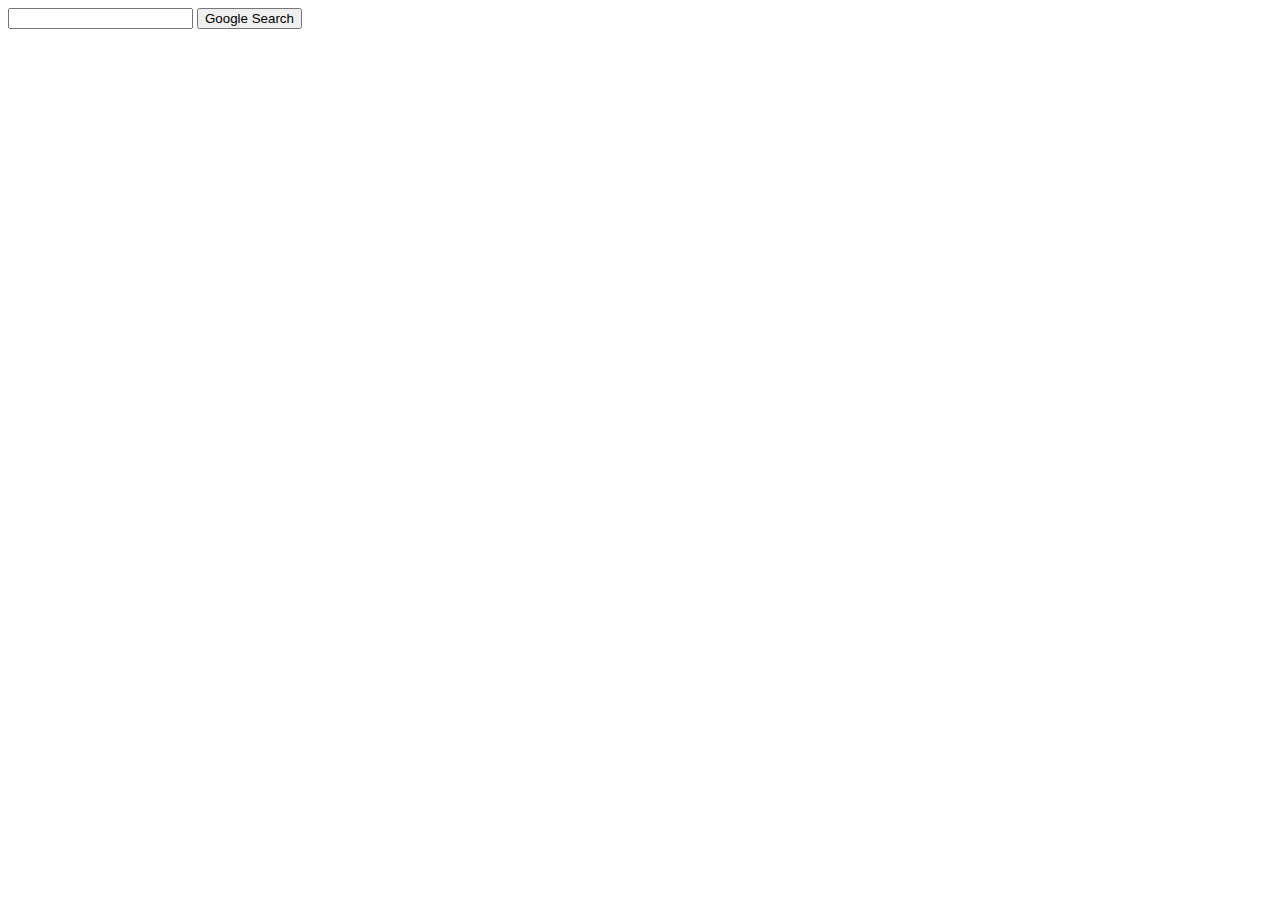
==== index.html @ 4cb5870e "the initial code" ====
<!DOCTYPE html>
<html lang="en">
    <head>
        <title>Search</title>
        <meta name="viewport" content="width=device-width, initial-scale=1.0">
    </head>
    <body>
        <form action="https://google.com/search">
            <input type="text" name="q">
            <input type="submit" value="Google Search">
        </form>
    </body>
</html>
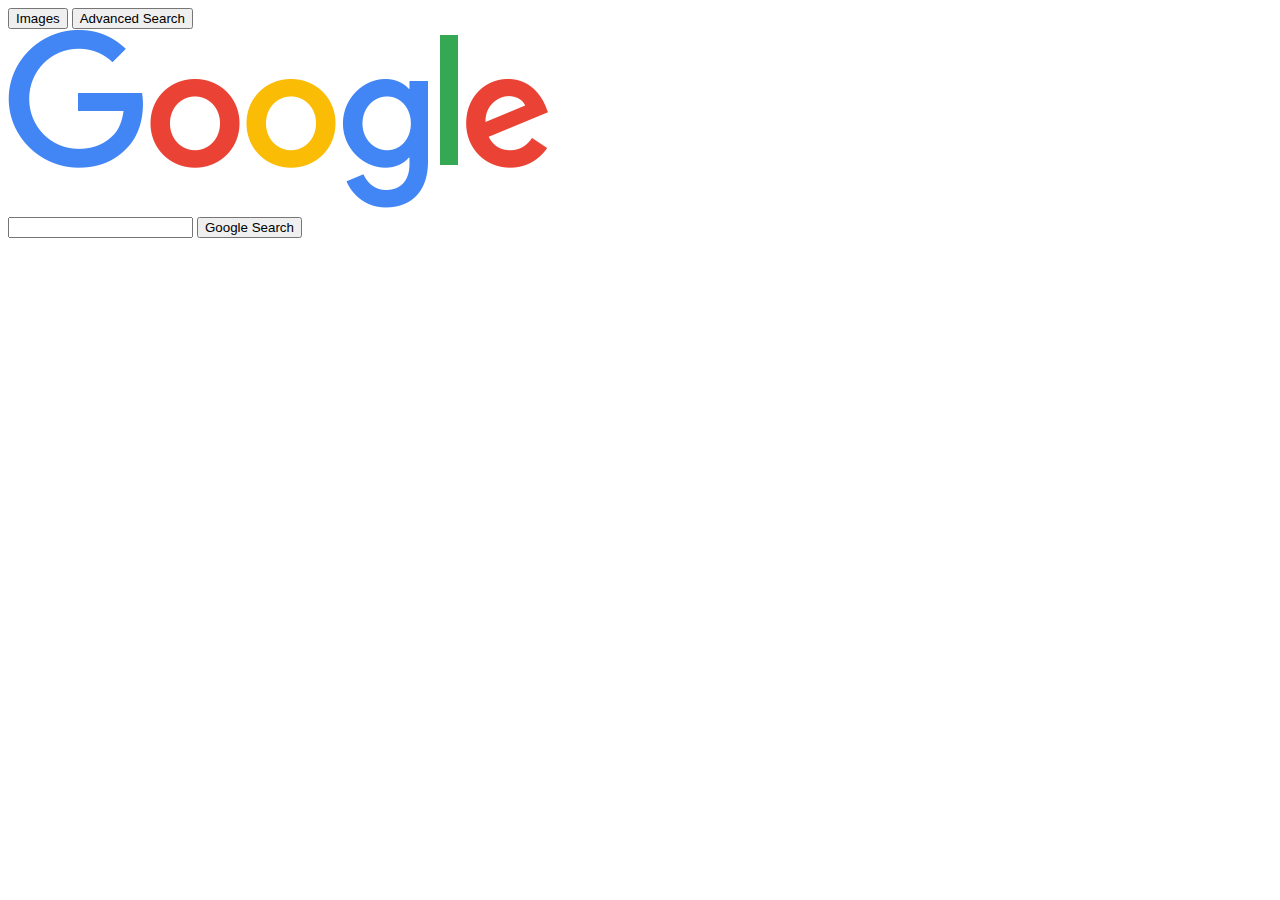
==== commit 2d48fdf3: "build the structure for the main page" ====
--- a/index.html
+++ b/index.html
@@ -2,9 +2,16 @@
 <html lang="en">
     <head>
         <title>Search</title>
+        <meta charset="UTF-8">
         <meta name="viewport" content="width=device-width, initial-scale=1.0">
     </head>
+    
     <body>
+        <nav>
+            <button><a>Images</a></button>
+            <button><a>Advanced Search</a></button>
+        </nav>
+        <img src="assets/google_image.png">
         <form action="https://google.com/search">
             <input type="text" name="q">
             <input type="submit" value="Google Search">
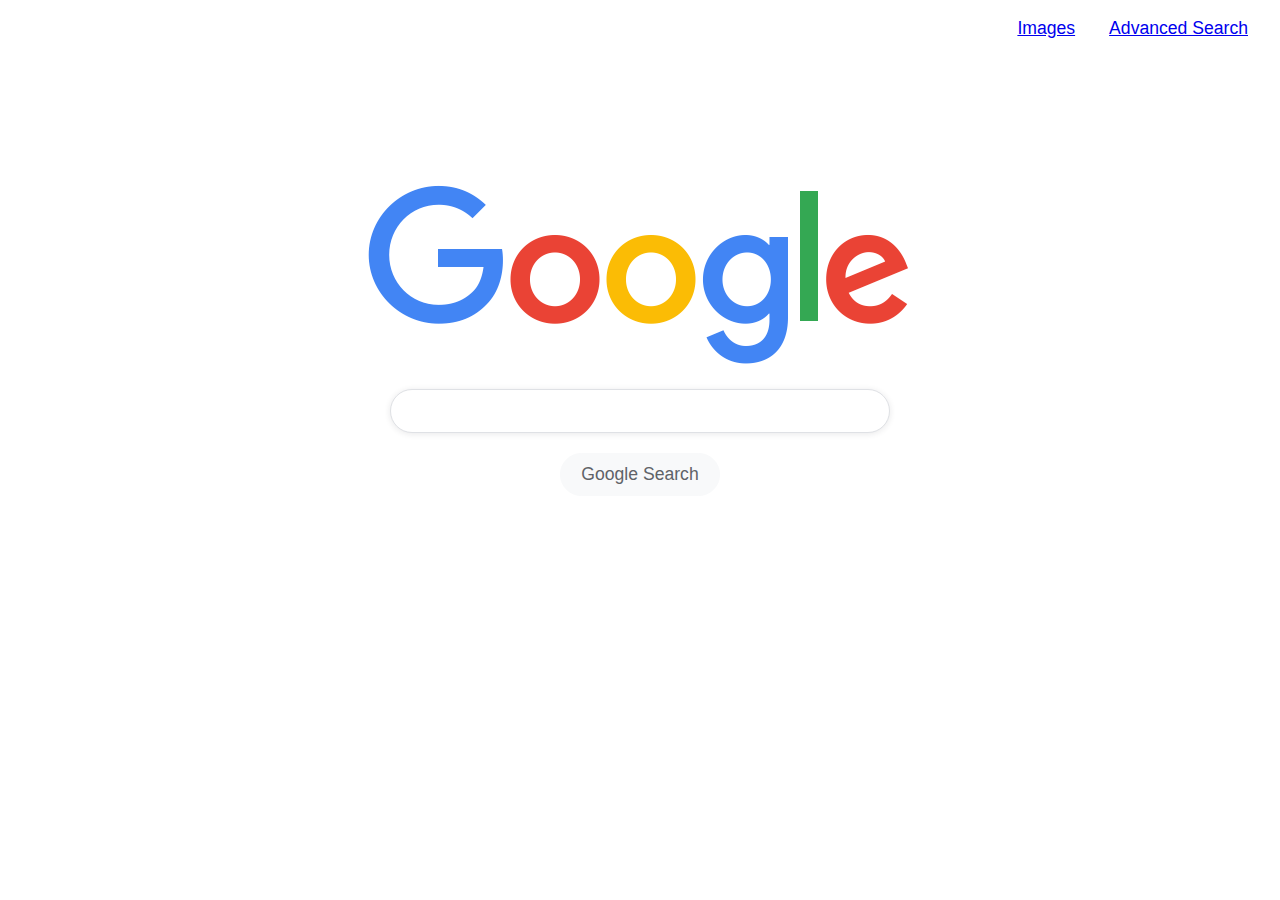
==== commit 4784803b: "update the main page, add links to the other pages and link with the style page" ====
--- a/index.html
+++ b/index.html
@@ -4,17 +4,22 @@
         <title>Search</title>
         <meta charset="UTF-8">
         <meta name="viewport" content="width=device-width, initial-scale=1.0">
+        <link rel="stylesheet" href="style/index.css">
     </head>
     
     <body>
         <nav>
-            <button><a>Images</a></button>
-            <button><a>Advanced Search</a></button>
+            <button><a href="pages/images.html">Images</a></button>
+            <button><a href="pages/advanced-search.html">Advanced Search</a></button>
         </nav>
-        <img src="assets/google_image.png">
-        <form action="https://google.com/search">
-            <input type="text" name="q">
-            <input type="submit" value="Google Search">
-        </form>
+
+        <div class="content">
+            <img src="assets/google_image.png">
+        
+            <form action="https://google.com/search">
+                <input type="text" name="q" required>
+                <input type="submit" value="Google Search">
+            </form>
+        </div>
     </body>
 </html>
--- a/style/index.css
+++ b/style/index.css
@@ -0,0 +1,89 @@
+* {
+    margin: 0;
+    padding: 0;
+    box-sizing: border-box;
+}
+
+body{
+    font-family: Arial, Helvetica, sans-serif;
+    background-color: #fff;
+    display: flex;
+    flex-direction: column;
+    align-items: center;
+    height: 100vh;
+}
+
+nav {
+    width: 100%;
+    display: flex;
+    justify-content: flex-end;
+    padding: 10px 20px;
+}
+
+nav button{
+    border: none;
+    background: none;
+    color: #5f6368;
+    font-size: 1.1rem;
+    margin-left: 10px;
+    cursor: pointer;
+    padding: 8px 12px;
+}
+
+nav button:hover{
+    font-weight: bold;
+    text-decoration: underline;
+}
+
+.content{
+    display: flex;
+    flex-direction: column;
+    align-items: center;
+    margin-top: 10%;
+}
+
+.content img{
+    width: 100%;
+    margin-bottom: 20px;
+}
+
+form{
+    display: flex;
+    flex-direction: column;
+    align-items: center;
+}
+
+input[type='text']{
+    width: 500px;
+    padding: 10px;
+    border: 1px solid #dfe1e5;
+    border-radius: 24px;
+    font-size: 1.2em;
+    margin-bottom: 20px;
+    outline: none;
+    box-shadow: 0 1px 6px rgba(32, 33, 36, 0.1);
+}
+
+input[type="text"]:hover{
+    box-shadow: 0 1px 6px rgba(32, 33, 36, 0.5);
+} 
+
+input[type="text"]:focus{
+    box-shadow: 0 1px 6px rgba(32, 33, 36, 0.3);
+}
+
+input[type="submit"]{
+    background-color: #f8f9fa;
+    border: 1px solid #f8f9fa;
+    border-radius: 25px;
+    color: #5f6368;
+    font-size: 1.1em;
+    padding: 10px 20px;
+    cursor: pointer;
+    margin: 0 5px;
+}
+
+input[type="submit"]:hover{
+    border: 1px solid #dadce0;
+    box-shadow: 0 1px 2px rgba(0, 0, 0, 0.1);
+}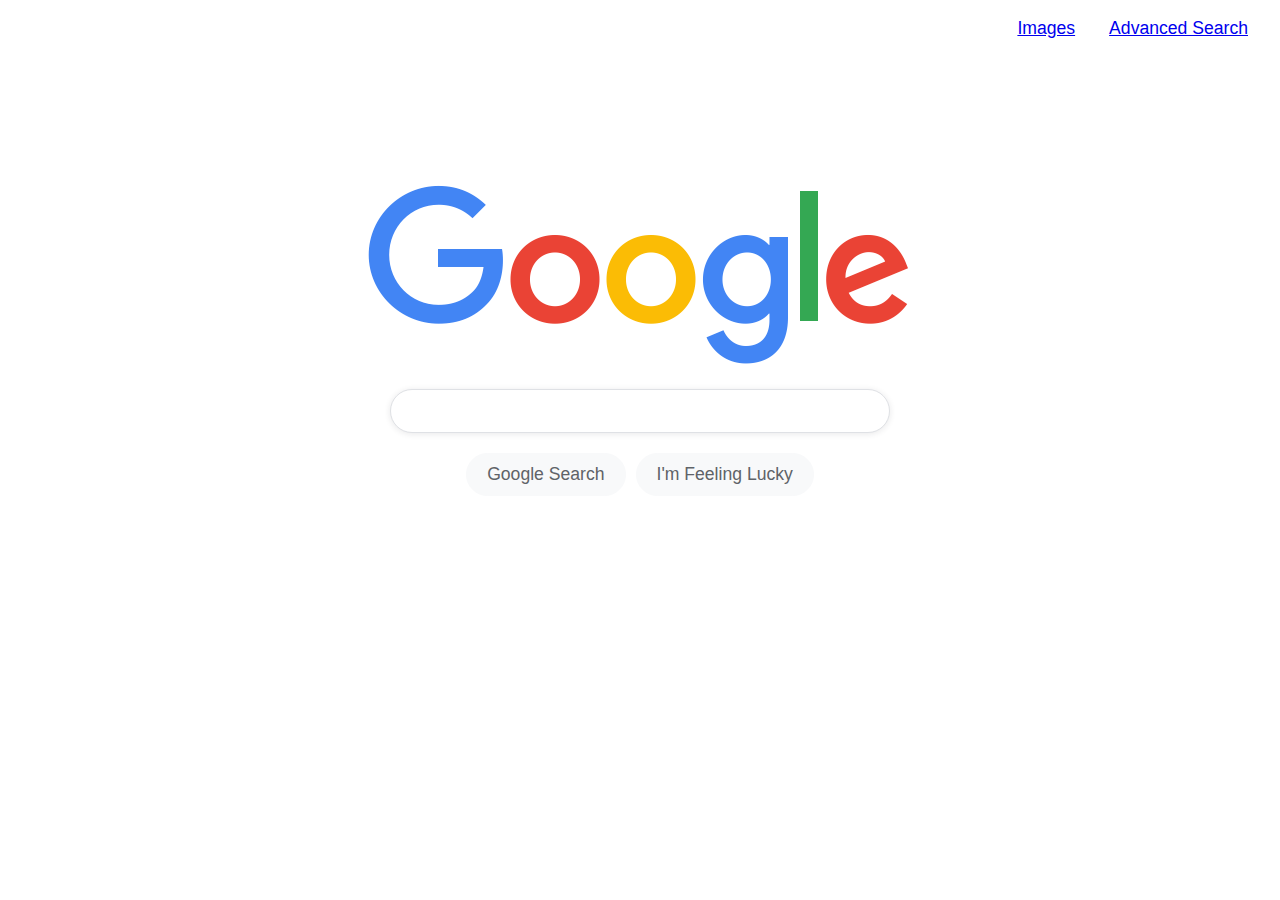
==== commit 857eb22a: "add i am feeling lucky key" ====
--- a/index.html
+++ b/index.html
@@ -18,7 +18,10 @@
         
             <form action="https://google.com/search">
                 <input type="text" name="q" required>
-                <input type="submit" value="Google Search">
+                <div class="submit-btns">
+                    <input type="submit" value="Google Search">
+                    <input type="submit" value="I'm Feeling Lucky">
+                </div>
             </form>
         </div>
     </body>
--- a/style/index.css
+++ b/style/index.css
@@ -35,6 +35,9 @@
     text-decoration: underline;
 }
 
+nav button a:visited{
+    color: blue;
+}
 .content{
     display: flex;
     flex-direction: column;
@@ -47,6 +50,19 @@
     margin-bottom: 20px;
 }
 
+.image{
+    display: flex;
+    align-items: center;
+    margin-bottom: 20px;
+}
+
+.image span{
+    margin-top: 50px;
+    color: #4285f4;
+    font-size: 1.2rem;
+    font-weight: bold;
+    margin-left: 10px;
+}
 form{
     display: flex;
     flex-direction: column;
@@ -72,6 +88,10 @@
     box-shadow: 0 1px 6px rgba(32, 33, 36, 0.3);
 }
 
+.submit-btns{
+    display: flex;
+    flex-direction: row;
+}
 input[type="submit"]{
     background-color: #f8f9fa;
     border: 1px solid #f8f9fa;
